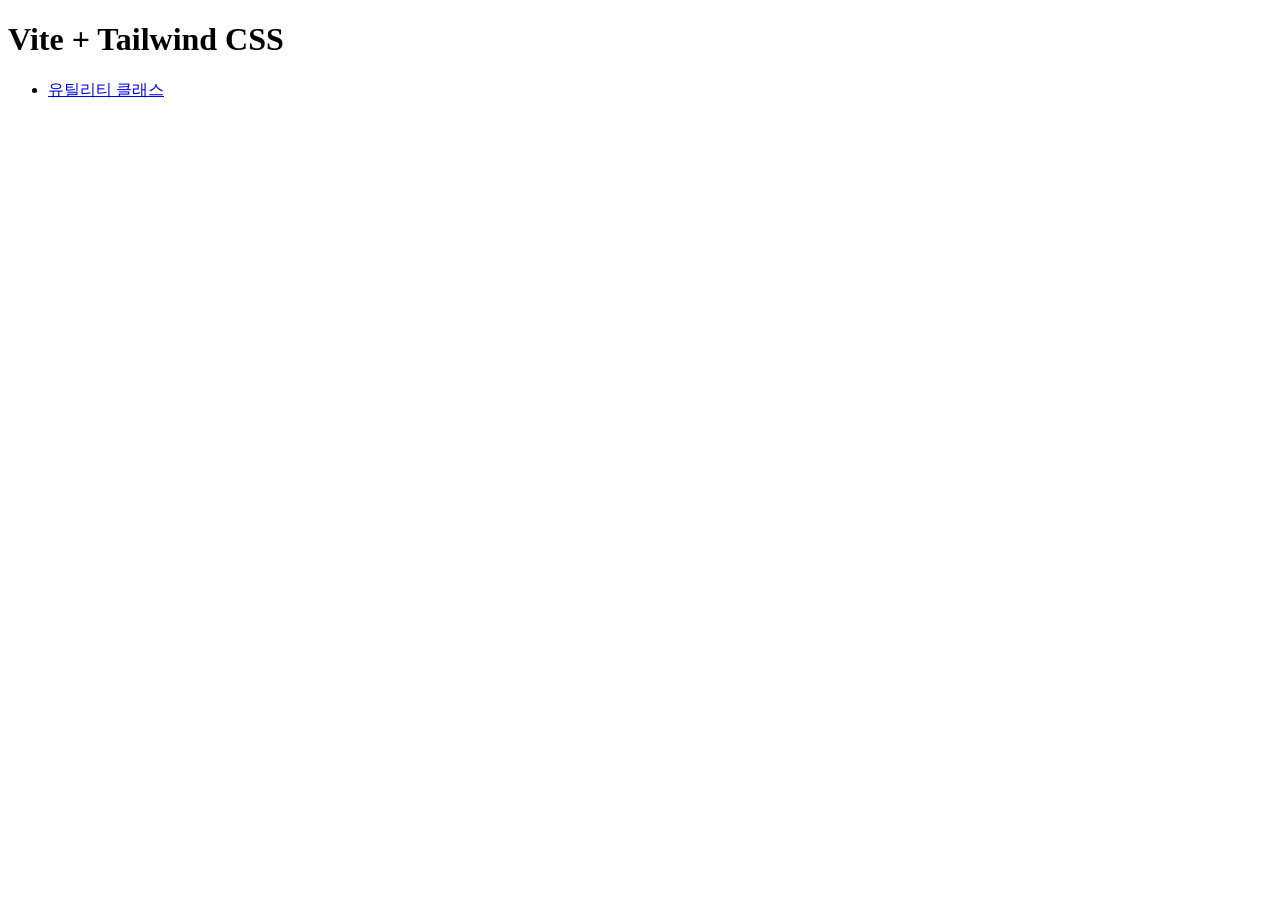
==== index.html @ 72cf2304 "vite 환경에서 tailwindCSS 사용하기 (유틸리티 클래스)" ====
<!DOCTYPE html>
<html lang="ko-KR">
  <head>
    <meta charset="UTF-8" />
    <meta name="viewport" content="width=device-width, initial-scale=1.0" />
    <title>Learn TailwindCSS</title>
    <link rel="shortcut icon" href="/favicon/likelion.ico" type="image/x-icon" />
    <link rel="icon" href="/favicon/likelion.svg" type="image/svg" />
    <link rel="preload" as="font" href="/font/suit/SUIT-Variable.woff2" />
    <link rel="stylesheet" href="/font/suit/SUIT-Variable.css" />
    <script type="module" src="/src/main.js"></script>
  </head>
  <body>
    <h1 class="text-3xl font-bold underline">Vite + Tailwind CSS</h1>
    <ul>
      <li><a href="/src/core/01-utility-classes.html">유틸리티 클래스</a></li>
    </ul>
  </body>
</html>
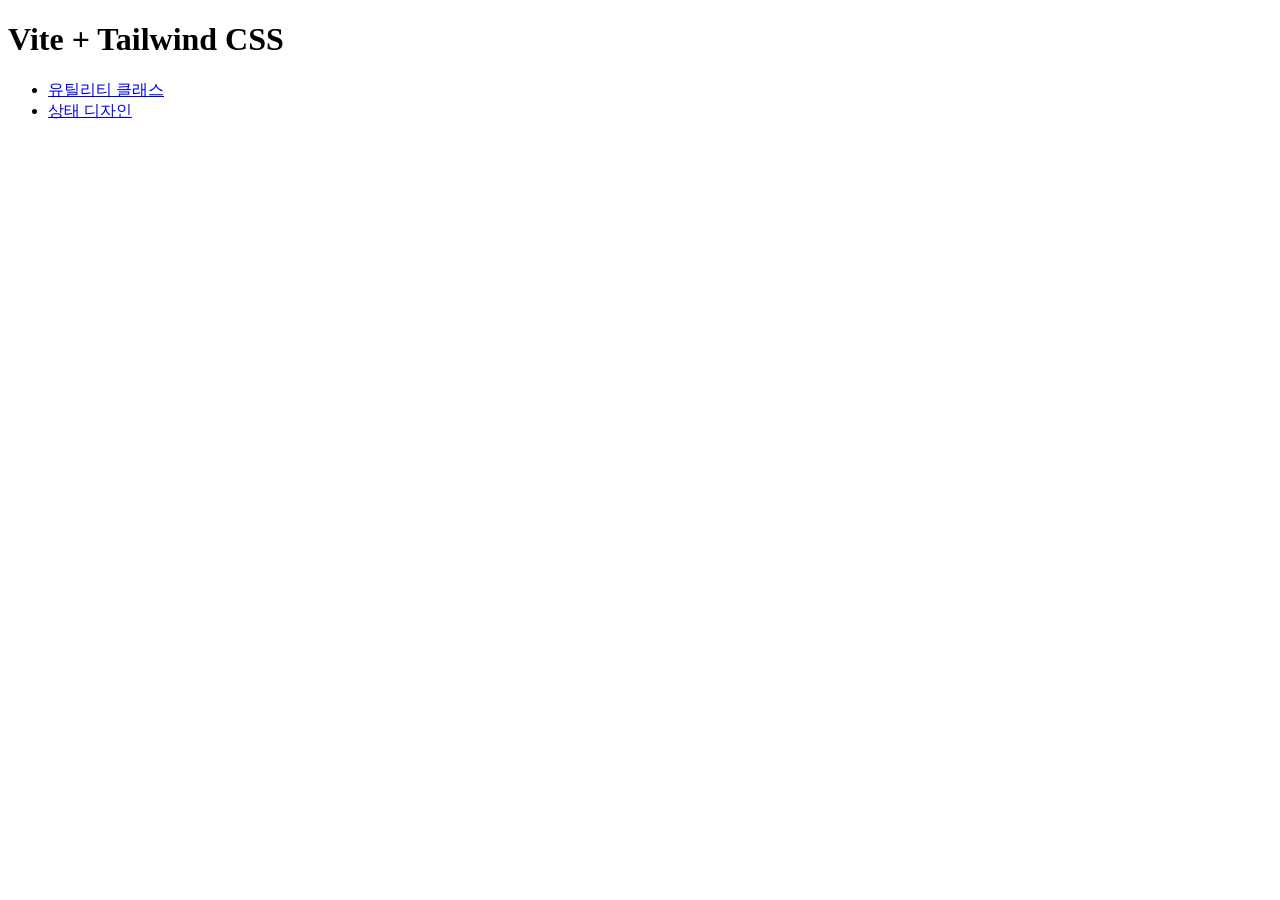
==== commit ac629d95: "02 예제 완료" ====
--- a/index.html
+++ b/index.html
@@ -14,6 +14,7 @@
     <h1 class="text-3xl font-bold underline">Vite + Tailwind CSS</h1>
     <ul>
       <li><a href="/src/core/01-utility-classes.html">유틸리티 클래스</a></li>
+      <li><a href="/src/core/02-state-design.html">상태 디자인</a></li>
     </ul>
   </body>
 </html>
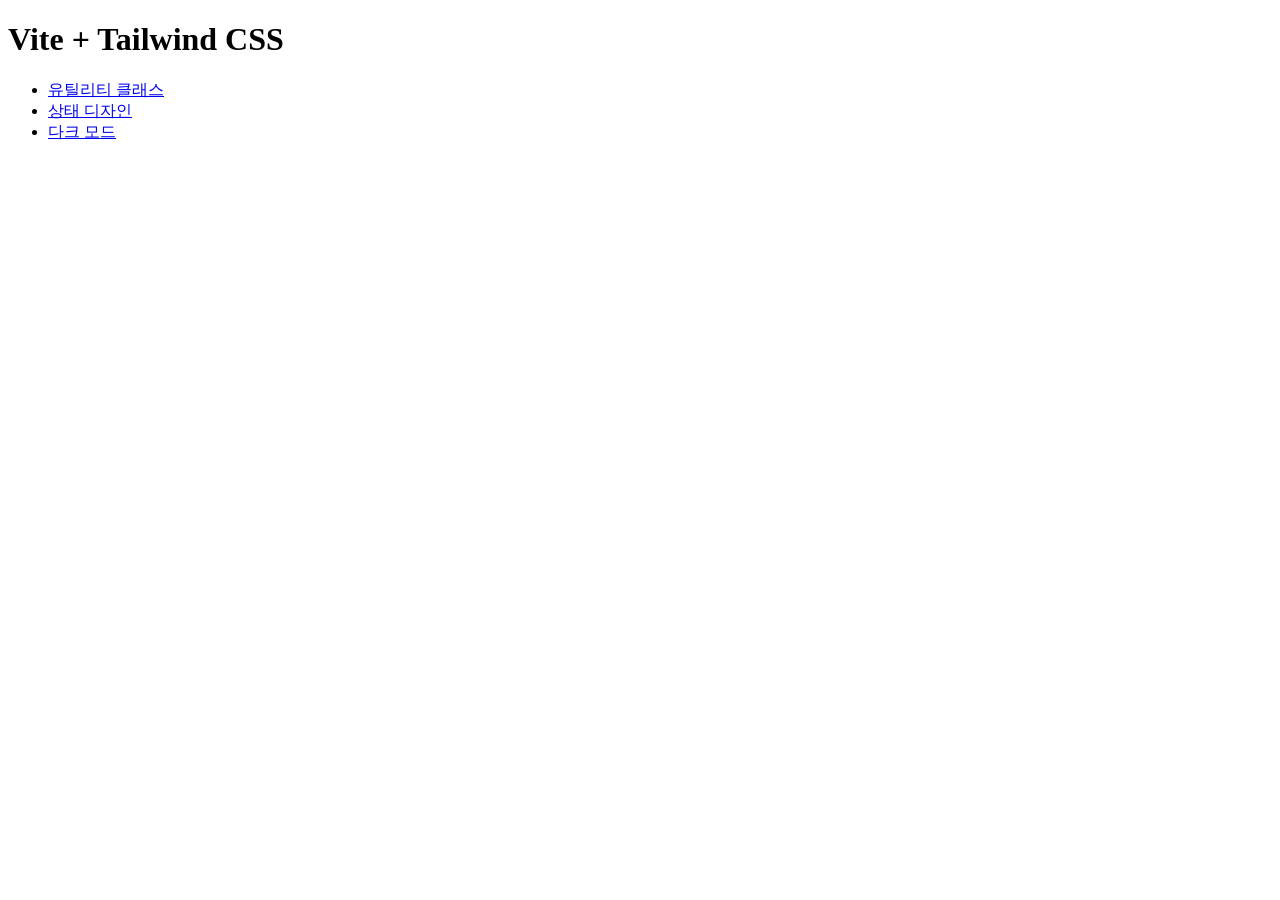
==== commit bd200125: "03 다크 모드" ====
--- a/index.html
+++ b/index.html
@@ -15,6 +15,7 @@
     <ul>
       <li><a href="/src/core/01-utility-classes.html">유틸리티 클래스</a></li>
       <li><a href="/src/core/02-state-design.html">상태 디자인</a></li>
+      <li><a href="/src/core/03-dark-mode.html">다크 모드</a></li>
     </ul>
   </body>
 </html>
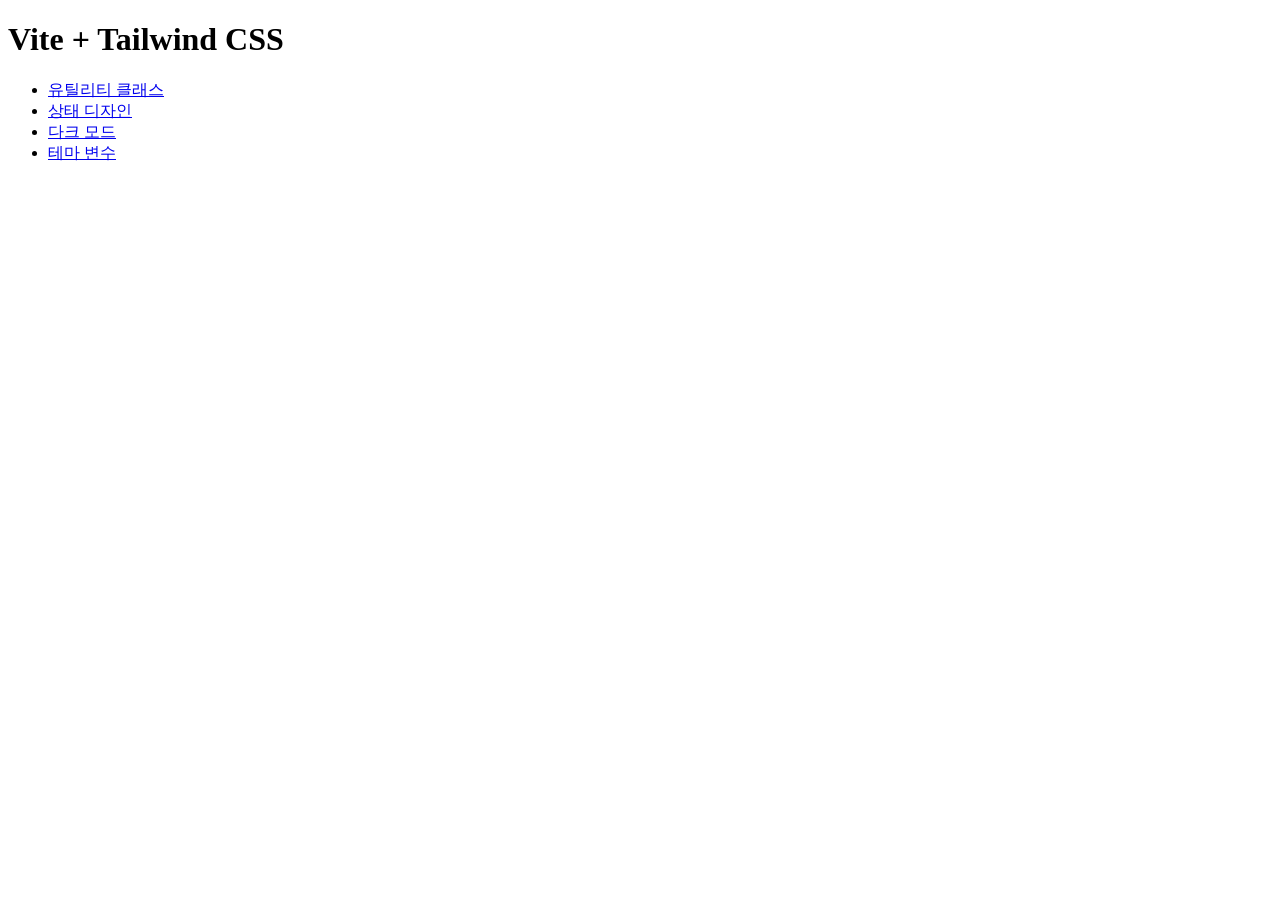
==== commit f43cc28f: "04 테마 변수" ====
--- a/index.html
+++ b/index.html
@@ -16,6 +16,7 @@
       <li><a href="/src/core/01-utility-classes.html">유틸리티 클래스</a></li>
       <li><a href="/src/core/02-state-design.html">상태 디자인</a></li>
       <li><a href="/src/core/03-dark-mode.html">다크 모드</a></li>
+      <li><a href="/src/core/04-theme-variable.html">테마 변수</a></li>
     </ul>
   </body>
 </html>
